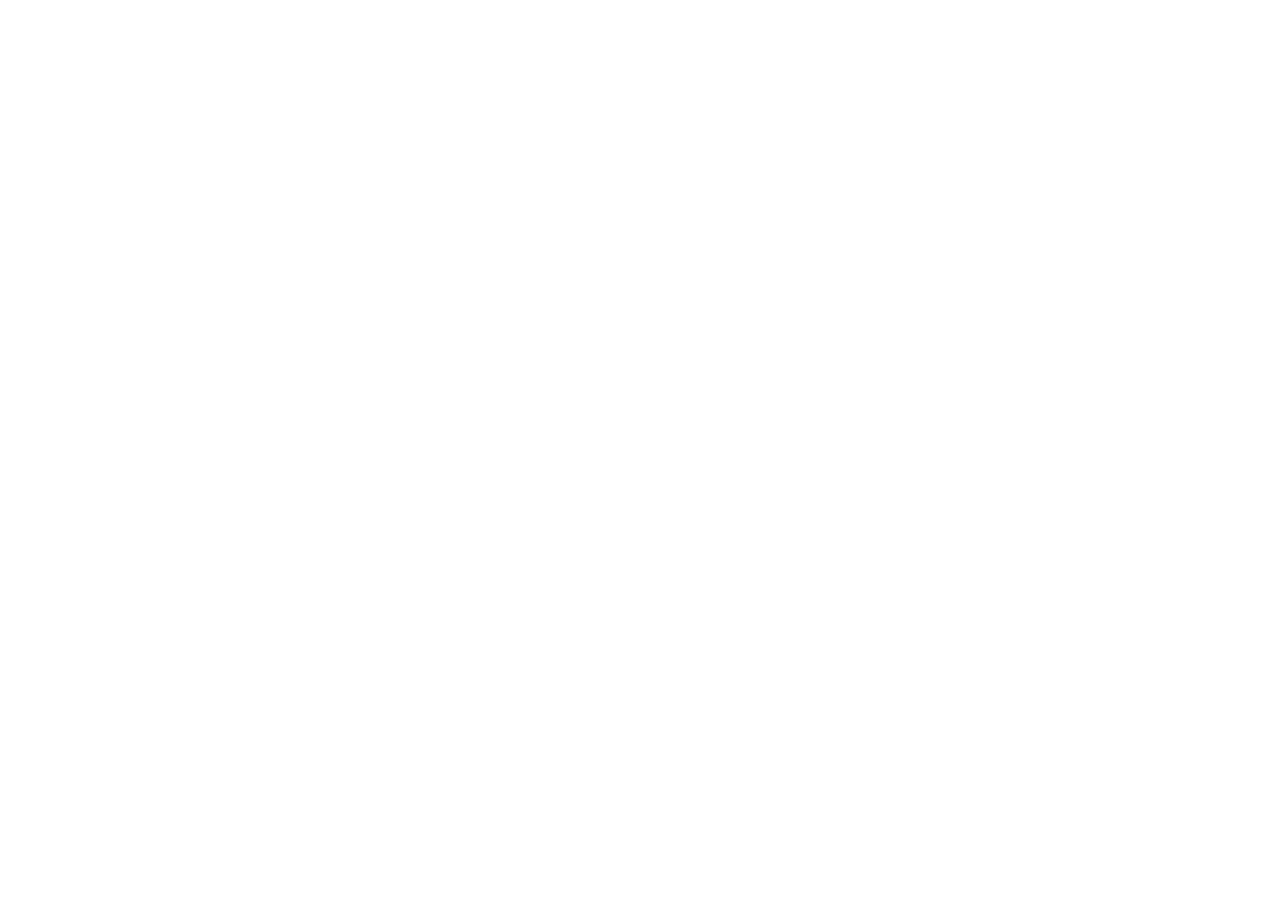
==== index.html @ eeb849d4 "Created index portfolio and contacts html pages linked them to bootstrap css and indivudal css style" ====
<!DOCTYPE html>
<html>

<head>
    <title>Bootsrap based Portfolio</title>
    <link rel="stylesheet" href="https://stackpath.bootstrapcdn.com/bootstrap/4.3.1/css/bootstrap.min.css"
        integrity="sha384-ggOyR0iXCbMQv3Xipma34MD+dH/1fQ784/j6cY/iJTQUOhcWr7x9JvoRxT2MZw1T" crossorigin="anonymous">

    <link rel="stylesheet" href="style1.css">

</head>



<nav class="container">

    <body>



    </body>
</nav>
</html>
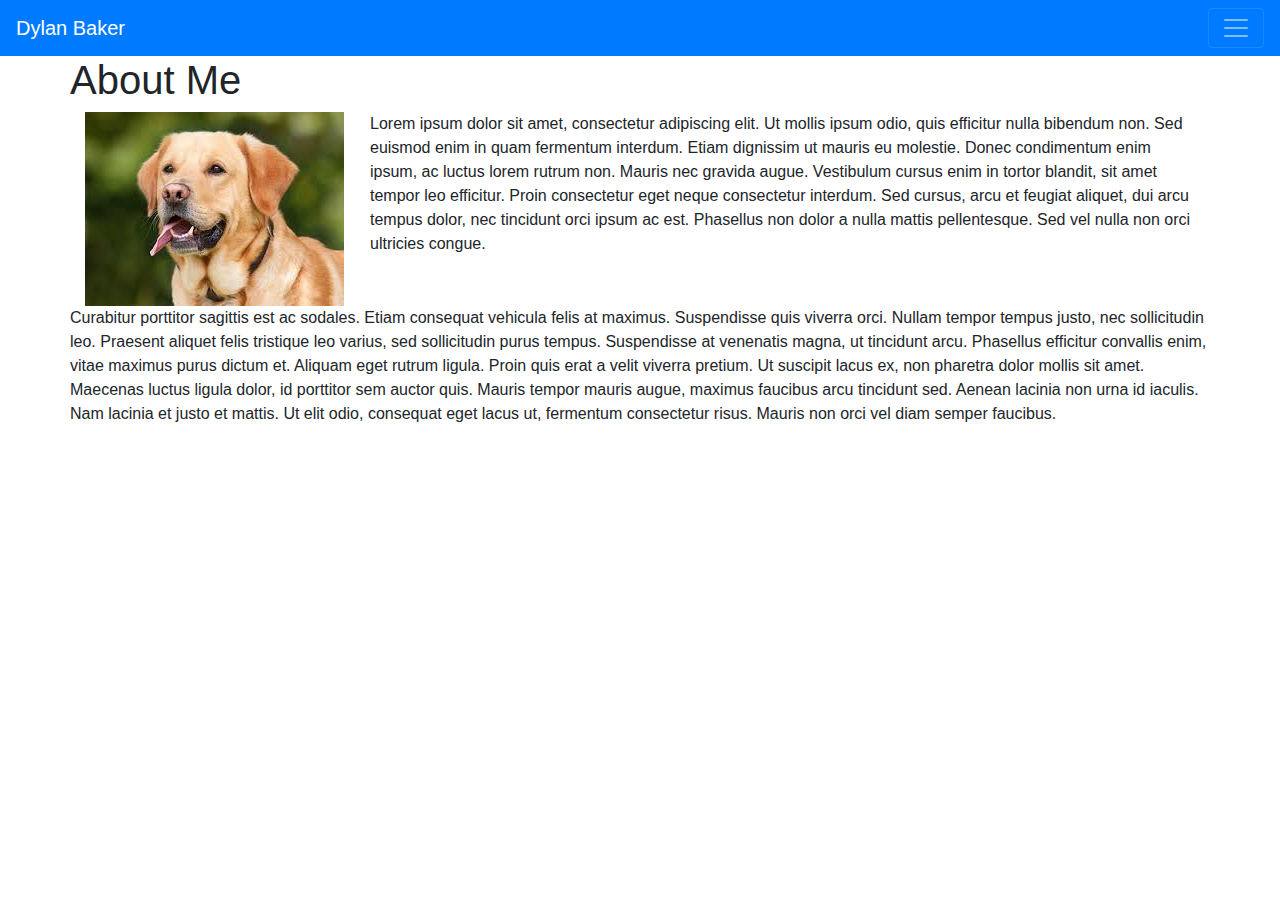
==== commit 52d52bf4: "< added nav and rows and collumns to body >" ====
--- a/index.html
+++ b/index.html
@@ -6,18 +6,75 @@
     <link rel="stylesheet" href="https://stackpath.bootstrapcdn.com/bootstrap/4.3.1/css/bootstrap.min.css"
         integrity="sha384-ggOyR0iXCbMQv3Xipma34MD+dH/1fQ784/j6cY/iJTQUOhcWr7x9JvoRxT2MZw1T" crossorigin="anonymous">
 
-    <link rel="stylesheet" href="style1.css">
+    <link rel="stylesheet" href="styl1.css">
 
 </head>
 
 
-
+<nav class="navbar navbar-dark bg-primary">
+    <a class="navbar-brand" href="#">Dylan Baker</a>
+    <button class="navbar-toggler" type="button" data-toggle="collapse" data-target="#navbarText"
+        aria-controls="navbarText" aria-expanded="false" aria-label="Toggle navigation">
+        <span class="navbar-toggler-icon"></span>
+    </button>
+    <div class="collapse navbar-collapse" id="navbarText">
+        <ul class="navbar-nav mr-auto">
+            <li class="nav-item active">
+                <a class="nav-link" href="#">Home <span class="sr-only">(current)</span></a>
+            </li>
+            <li class="nav-item">
+                <a class="nav-link" href="#">Features</a>
+            </li>
+            <li class="nav-item">
+                <a class="nav-link" href="#">Pricing</a>
+            </li>
+        </ul>
+        <span class="navbar-text">
+            Navbar text with an inline element
+        </span>
+    </div>
+</nav>
 <nav class="container">
 
     <body>
+        <div class="row">
+            <h1>About Me</h1>
 
+        </div>
+        <div class="row">
+            <div class="col-md-3">
+                <img src="dog.jpg" alt="Picture of dog">
 
+            </div>
+            <div class="col-md-9">
+                <p>Lorem ipsum dolor sit amet, consectetur adipiscing elit. Ut mollis ipsum odio, quis efficitur nulla
+                    bibendum non. Sed euismod enim in quam fermentum interdum. Etiam dignissim ut mauris eu molestie.
+                    Donec
+                    condimentum enim ipsum, ac luctus lorem rutrum non. Mauris nec gravida augue. Vestibulum cursus enim
+                    in
+                    tortor blandit, sit amet tempor leo efficitur. Proin consectetur eget neque consectetur interdum.
+                    Sed
+                    cursus, arcu et feugiat aliquet, dui arcu tempus dolor, nec tincidunt orci ipsum ac est. Phasellus
+                    non
+                    dolor a nulla mattis pellentesque. Sed vel nulla non orci ultricies congue.
+
+                </p>
+            </div>
+        </div>
+
+        <div class="row">
+            Curabitur porttitor sagittis est ac sodales. Etiam consequat vehicula felis at maximus. Suspendisse quis
+            viverra orci. Nullam tempor tempus justo, nec sollicitudin leo. Praesent aliquet felis tristique leo varius,
+            sed sollicitudin purus tempus. Suspendisse at venenatis magna, ut tincidunt arcu. Phasellus efficitur
+            convallis enim, vitae maximus purus dictum et. Aliquam eget rutrum ligula. Proin quis erat a velit viverra
+            pretium. Ut suscipit lacus ex, non pharetra dolor mollis sit amet. Maecenas luctus ligula dolor, id
+            porttitor sem auctor quis. Mauris tempor mauris augue, maximus faucibus arcu tincidunt sed. Aenean lacinia
+            non urna id iaculis. Nam lacinia et justo et mattis. Ut elit odio, consequat eget lacus ut, fermentum
+            consectetur risus. Mauris non orci vel diam semper faucibus.
+
+        </div>
 
     </body>
 </nav>
-</html>
+
+</html>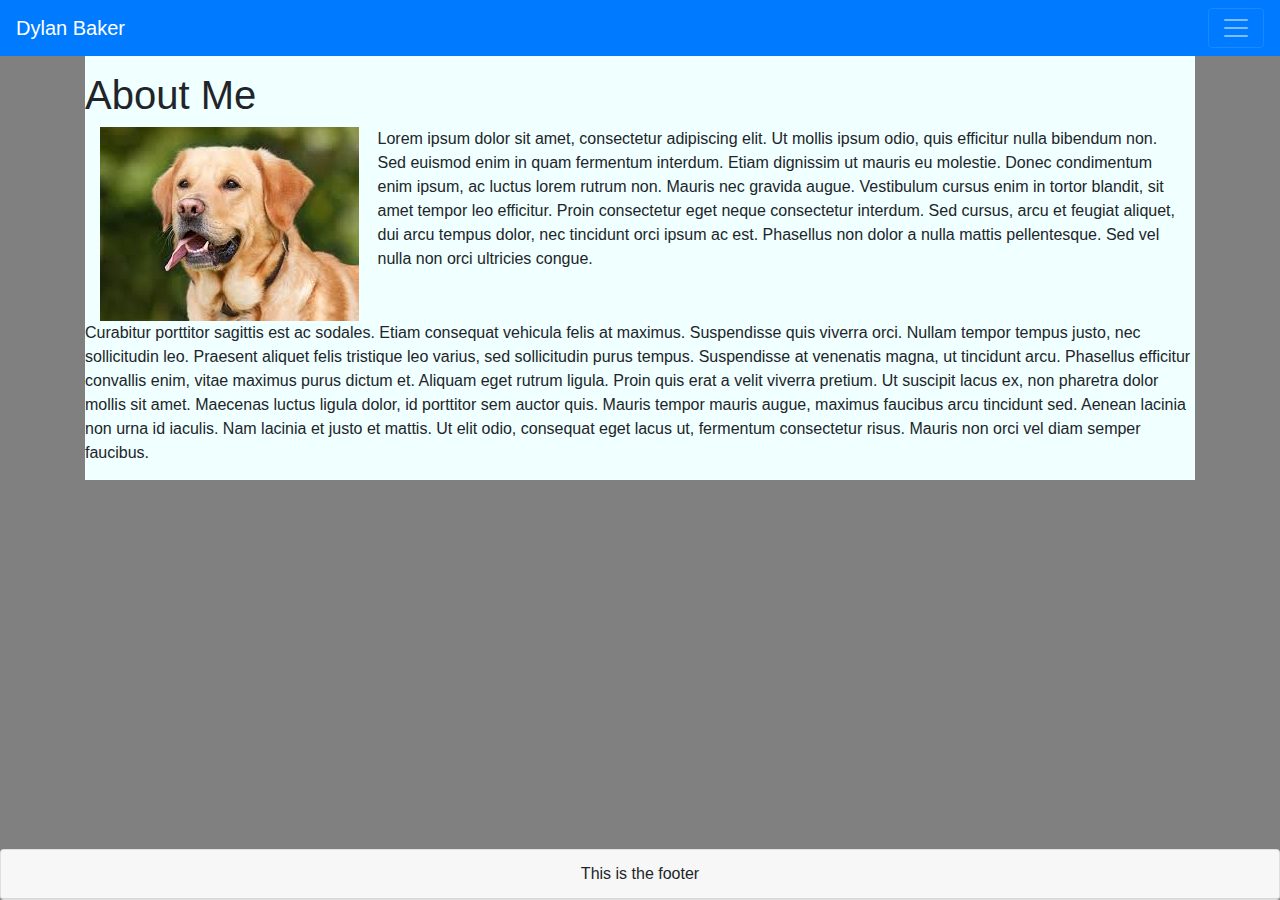
==== commit 02db6ce8: "added footer basic index is done" ====
--- a/index.html
+++ b/index.html
@@ -6,10 +6,9 @@
     <link rel="stylesheet" href="https://stackpath.bootstrapcdn.com/bootstrap/4.3.1/css/bootstrap.min.css"
         integrity="sha384-ggOyR0iXCbMQv3Xipma34MD+dH/1fQ784/j6cY/iJTQUOhcWr7x9JvoRxT2MZw1T" crossorigin="anonymous">
 
-    <link rel="stylesheet" href="styl1.css">
+    <link rel="stylesheet" href="css/styl1.css">
 
 </head>
-
 
 <nav class="navbar navbar-dark bg-primary">
     <a class="navbar-brand" href="#">Dylan Baker</a>
@@ -36,7 +35,8 @@
 </nav>
 <nav class="container">
 
-    <body>
+    <body class="background" >
+        <nav class="b2">
         <div class="row">
             <h1>About Me</h1>
 
@@ -73,8 +73,11 @@
             consectetur risus. Mauris non orci vel diam semper faucibus.
 
         </div>
-
+    </nav>
     </body>
 </nav>
-
+<div class="card">
+        <div class="card-header">
+          This is the footer
+        </div>
 </html>--- a/css/styl1.css
+++ b/css/styl1.css
@@ -0,0 +1,20 @@
+.background {
+    background-color: grey;
+}
+
+.b2 {
+    background-color: azure;
+    padding: 15px;
+}
+
+
+.card
+{
+    bottom: 0;
+position: absolute;
+width: 100%;
+}
+
+.card-header {
+    text-align: center;
+}